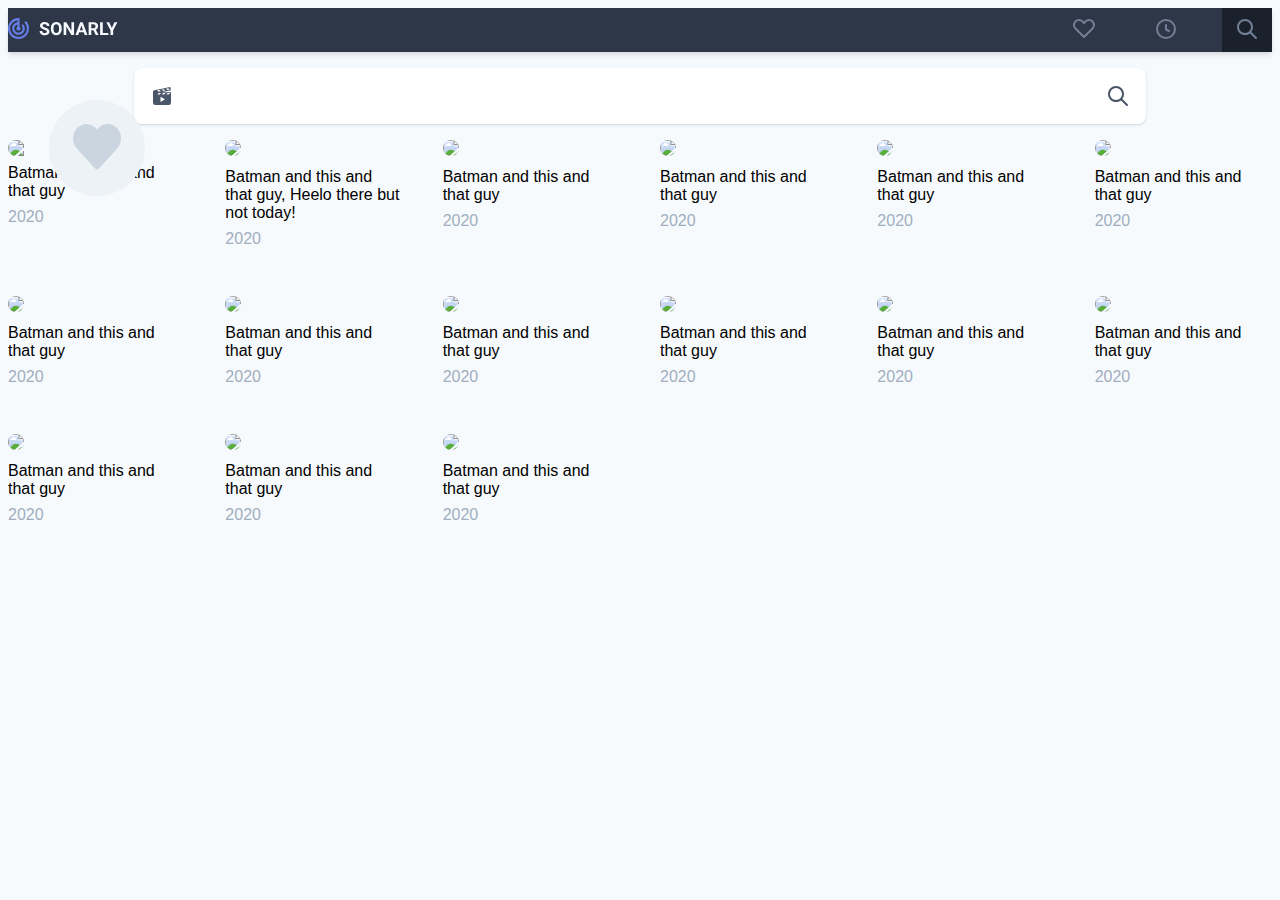
==== sonar/index.html @ 80300c85 "Add sonar" ====
<!DOCTYPE html>
  <html>

  <head>
    <meta charset="UTF-8" />
    <meta name="viewport" content="width=device-width" />
    <title>Sonar</title>
    <link rel="stylesheet" href="./style.css" type="text/css" media="screen" charset="utf-8">
    <link rel="stylesheet" href="https://cdnjs.cloudflare.com/ajax/libs/normalize/8.0.1/normalize.min.css" type="text/css" media="screen" charset="utf-8">

  </head>

  <body>

    <header class="header">
      <div class="logo"><svg width="128" height="21" fill="none" xmlns="http://www.w3.org/2000/svg">
          <path d="M38.778 13.643c0-.498-.175-.88-.527-1.143-.352-.27-.984-.55-1.898-.844-.915-.299-1.638-.591-2.171-.879-1.454-.785-2.18-1.842-2.18-3.173 0-.69.193-1.306.58-1.845.393-.545.952-.97 1.679-1.275.732-.304 1.552-.457 2.46-.457.915 0 1.73.167 2.444.501.715.328 1.269.794 1.661 1.398.399.603.598 1.289.598 2.056h-2.637c0-.586-.184-1.04-.554-1.362-.369-.328-.887-.492-1.555-.492-.645 0-1.146.138-1.503.413-.358.27-.536.627-.536 1.072 0 .416.208.765.624 1.046.422.281 1.04.545 1.854.791 1.5.451 2.593 1.01 3.279 1.679.685.668 1.028 1.5 1.028 2.496 0 1.107-.42 1.977-1.257 2.61-.838.627-1.966.94-3.384.94-.984 0-1.88-.178-2.69-.535-.808-.364-1.426-.859-1.854-1.486-.422-.627-.633-1.353-.633-2.18h2.646c0 1.413.844 2.119 2.531 2.119.627 0 1.116-.126 1.468-.378.352-.258.527-.615.527-1.072zm14.95-2.751c0 1.26-.222 2.364-.668 3.313-.445.95-1.083 1.682-1.916 2.197-.826.516-1.775.774-2.847.774-1.06 0-2.007-.255-2.839-.765-.832-.51-1.477-1.236-1.934-2.18-.457-.949-.688-2.039-.694-3.27v-.632c0-1.26.226-2.367.677-3.322.457-.961 1.099-1.696 1.925-2.206.832-.516 1.78-.774 2.847-.774s2.013.258 2.84.774c.831.51 1.473 1.245 1.924 2.206.457.955.685 2.06.685 3.313v.572zm-2.671-.58c0-1.342-.24-2.362-.721-3.06-.48-.696-1.166-1.045-2.057-1.045-.885 0-1.567.346-2.048 1.037-.48.686-.723 1.694-.729 3.024v.624c0 1.306.24 2.32.72 3.04.481.721 1.172 1.082 2.075 1.082.885 0 1.564-.346 2.039-1.037.474-.698.715-1.711.72-3.042v-.623zM66.05 17h-2.637l-5.133-8.42V17h-2.636V4.203h2.636l5.142 8.438V4.203h2.628V17zm9.685-2.637h-4.623L70.234 17h-2.803l4.763-12.797h2.444L79.428 17h-2.804l-.888-2.637zm-3.91-2.136h3.198l-1.608-4.79-1.59 4.79zm13.534.088h-2.1V17h-2.637V4.203h4.755c1.512 0 2.678.337 3.498 1.01.82.675 1.23 1.627 1.23 2.857 0 .873-.19 1.603-.57 2.189-.376.58-.947 1.043-1.715 1.389l2.769 5.229V17h-2.83l-2.4-4.685zm-2.1-2.135h2.127c.662 0 1.174-.167 1.538-.501.363-.34.545-.806.545-1.398 0-.603-.173-1.078-.519-1.424-.34-.345-.864-.518-1.573-.518H83.26v3.84zm11.496 4.702h5.598V17h-8.235V4.203h2.637v10.679zm9.07-4.913l2.663-5.766h2.883l-4.201 8.156V17h-2.681v-4.64l-4.2-8.157h2.891l2.645 5.766z" fill="#F7FAFC" />
          <path d="M17.924 3.076l-1.481 1.481A8.415 8.415 0 0118.9 10.5c0 4.641-3.759 8.4-8.4 8.4a8.398 8.398 0 01-8.4-8.4 8.388 8.388 0 017.35-8.326v2.12C6.468 4.8 4.2 7.383 4.2 10.5c0 3.476 2.824 6.3 6.3 6.3s6.3-2.825 6.3-6.3a6.241 6.241 0 00-1.848-4.452l-1.48 1.48A4.226 4.226 0 0114.7 10.5c0 2.32-1.88 4.2-4.2 4.2-2.32 0-4.2-1.88-4.2-4.2 0-1.953 1.344-3.58 3.15-4.053v2.247A2.079 2.079 0 008.4 10.5c0 1.155.945 2.1 2.1 2.1 1.155 0 2.1-.945 2.1-2.1 0-.777-.42-1.449-1.05-1.806V0H10.5C4.704 0 0 4.704 0 10.5S4.704 21 10.5 21 21 16.296 21 10.5c0-2.898-1.176-5.523-3.076-7.424z" fill="#667EEA" />
        </svg></div>
      <nav class="header-nav">
        <a class="header-nav_link" href="#" aria-lable="Go to favorites">
          <svg class="header-nav_link-svg" stroke="currentColor" viewBox="0 0 24 24" fill="none" xmlns="http://www.w3.org/2000/svg">
            <path d="M3.46448 5.45838C3.00018 5.92074 2.63188 6.46964 2.38061 7.07375C2.12933 7.67785 2 8.32533 2 8.9792C2 9.63308 2.12933 10.2806 2.38061 10.8847C2.63188 11.4888 3.00018 12.0377 3.46448 12.5L12 21L20.5355 12.5C21.4732 11.5662 22 10.2998 22 8.9792C22 7.65864 21.4732 6.39216 20.5355 5.45838C19.5978 4.5246 18.3261 4.00001 17 4.00001C15.6739 4.00001 14.4021 4.5246 13.4644 5.45838L12 6.91672L10.5356 5.45838C10.0713 4.99602 9.52008 4.62925 8.91345 4.37902C8.30682 4.12879 7.65664 4 7.00003 4C6.34341 4 5.69323 4.12879 5.0866 4.37902C4.47997 4.62925 3.92877 4.99602 3.46448 5.45838V5.45838Z" stroke-width="2" stroke-linecap="round" stroke-linejoin="round" />
          </svg>

        </a>
        <a class="header-nav_link" aria-label="Go to watch later" href="#">
          <svg class="header-nav_link-svg" stroke="currentColor" viewBox="0 0 24 24" fill="none" xmlns="http://www.w3.org/2000/svg">
            <path d="M12 22C16.9706 22 21 17.9706 21 13C21 8.02944 16.9706 4 12 4C7.02944 4 3 8.02944 3 13C3 17.9706 7.02944 22 12 22Z" stroke="currentColor" stroke-width="2" stroke-linecap="round" stroke-linejoin="round" />
            <path d="M12 9V13.5L15 15" stroke-width="2" stroke-linecap="round" stroke-linejoin="round" />
          </svg>

        </a>
        <a class="header-nav_link header-nav_link--active" aria-label="Go to search" href="#">
          <svg class="header-nav_link-svg" stroke="currentColor" viewBox="0 0 24 24" fill="none" xmlns="http://www.w3.org/2000/svg">
            <path d="M21 22L15 16L21 22ZM17 11C17 11.9193 16.8189 12.8295 16.4672 13.6788C16.1154 14.5281 15.5998 15.2997 14.9497 15.9497C14.2997 16.5998 13.5281 17.1154 12.6788 17.4672C11.8295 17.8189 10.9193 18 10 18C9.08075 18 8.1705 17.8189 7.32122 17.4672C6.47194 17.1154 5.70026 16.5998 5.05025 15.9497C4.40024 15.2997 3.88463 14.5281 3.53284 13.6788C3.18106 12.8295 3 11.9193 3 11C3 9.14348 3.7375 7.36301 5.05025 6.05025C6.36301 4.7375 8.14348 4 10 4C11.8565 4 13.637 4.7375 14.9497 6.05025C16.2625 7.36301 17 9.14348 17 11Z" stroke-width="2" stroke-linecap="round" stroke-linejoin="round" />
          </svg>
        </a>
      </nav>
    </header>

    <main class="main">
      <form class="search-wrapper" method="POST" onSubmit="">
        <svg class="search-svg" fill="none" xmlns="http://www.w3.org/2000/svg" viewBox="0 0 24 24">
          <path d="M11.45 8.25L21 6.281l-.006-.031L20.238 3 4.361 6.147A1.69 1.69 0 003 7.802V18.75A2.25 2.25 0 005.25 21h13.5A2.25 2.25 0 0021 18.75V8.25h-9.55zm6.633-3.932L19.88 5.52l-2.246.446-1.799-1.204 2.247-.445zm-4.424.877l1.8 1.204-2.245.446-1.801-1.205 2.246-.446zm-4.428.878l1.802 1.206-2.244.446-1.805-1.207 2.247-.445zM7.315 10.5L8.844 9h2.29l-1.529 1.5h-2.29zM10.5 18v-5.25l4.5 2.56L10.5 18zm3.62-7.5h-2.29L13.359 9h2.29l-1.529 1.5zm4.51 0h-2.291L17.868 9h2.29l-1.529 1.5z" fill="currentColor" />
        </svg>
        <input aria-label="search input" class="search__input" placeholer="Search Movies" />
        <button aria-label="search" class="search-icon">
          <svg class="search-svg" stroke="currentColor" viewBox="0 0 24 24" fill="none" xmlns="http://www.w3.org/2000/svg">
            <path d="M21 22L15 16L21 22ZM17 11C17 11.9193 16.8189 12.8295 16.4672 13.6788C16.1154 14.5281 15.5998 15.2997 14.9497 15.9497C14.2997 16.5998 13.5281 17.1154 12.6788 17.4672C11.8295 17.8189 10.9193 18 10 18C9.08075 18 8.1705 17.8189 7.32122 17.4672C6.47194 17.1154 5.70026 16.5998 5.05025 15.9497C4.40024 15.2997 3.88463 14.5281 3.53284 13.6788C3.18106 12.8295 3 11.9193 3 11C3 9.14348 3.7375 7.36301 5.05025 6.05025C6.36301 4.7375 8.14348 4 10 4C11.8565 4 13.637 4.7375 14.9497 6.05025C16.2625 7.36301 17 9.14348 17 11Z" stroke-width="2" stroke-linecap="round" stroke-linejoin="round" />
          </svg>
        </button>
      </form>
      </div>
      <div class="content-wrapper">
        <div class="movie">
          <div class="poster-wrapper">
            <button class="favorite-button">
              <svg class="favorite-svg" style="pointer-events: none;display: block;width: 100%;height: 100%;" stroke="currentColor" viewBox="0 0 24 24" fill="currentColor" xmlns="http://www.w3.org/2000/svg">
                <path d="M5.17159 5.28681C4.80015 5.69477 4.50551 6.1791 4.30449 6.71213C4.10346 7.24516 4 7.81646 4 8.39341C4 8.97036 4.10346 9.54167 4.30449 10.0747C4.50551 10.6077 4.80015 11.0921 5.17159 11.5L12 19L18.8284 11.5C19.5786 10.6761 20 9.55862 20 8.39341C20 7.22821 19.5786 6.11073 18.8284 5.28681C18.0783 4.46289 17.0609 4.00001 16 4.00001C14.9391 4.00001 13.9217 4.46289 13.1716 5.28681L12 6.57358L10.8285 5.28681C10.457 4.87884 10.0161 4.55522 9.53076 4.33443C9.04546 4.11364 8.52531 4 8.00002 4C7.47473 4 6.95458 4.11364 6.46928 4.33443C5.98398 4.55522 5.54302 4.87884 5.17159 5.28681V5.28681Z" stroke-width="2" stroke-linecap="round" stroke-linejoin="round" />
              </svg>
            </button>
            <img class="poster" src="https://image.tmdb.org/t/p/w220_and_h330_face/eiVQORVyVuNNZHPAELuWtlXoQsD.jpg">
          </div>
          <div class="title">Batman and this and that guy</div>
          <div class="year">2020</div>
        </div>

        <div class="movie"><img class="poster" src="https://image.tmdb.org/t/p/w220_and_h330_face/snGwr2gag4Fcgx2OGmH9otl6ofW.jpg" />
          <div class="title">Batman and this and that guy, Heelo there but not today!</div>
          <div class="year">2020</div>
        </div>
        <div class="movie"><img class="poster" src="https://image.tmdb.org/t/p/w220_and_h330_face/lQUFeo0oRvtiLKlT5zkQkuCW4jA.jpg" />
          <div class="title">Batman and this and that guy</div>
          <div class="year">2020</div>
        </div>
        <div class="movie"><img class="poster" src="https://image.tmdb.org/t/p/w220_and_h330_face/jKBjeXM7iBBV9UkUcOXx3m7FSHY.jpg" />
          <div class="title">Batman and this and that guy</div>
          <div class="year">2020</div>
        </div>
        <div class="movie"><img class="poster" src="https://image.tmdb.org/t/p/w220_and_h330_face/u9Dx7lzeXGrC3kMJuADi1Pkf7vE.jpg" />
          <div class="title">Batman and this and that guy</div>
          <div class="year">2020</div>
        </div>
        <div class="movie"><img class="poster" src="https://image.tmdb.org/t/p/w220_and_h330_face/xsC8E5ar8akYmdQ8H7zUux6ktG.jpg" />
          <div class="title">Batman and this and that guy</div>
          <div class="year">2020</div>
        </div>
        <div class="movie"><img class="poster" src="https://image.tmdb.org/t/p/w220_and_h330_face/r7JUBp8WyadE6AljspzF6mo5hmP.jpg" />
          <div class="title">Batman and this and that guy</div>
          <div class="year">2020</div>
        </div>
        <div class="movie"><img class="poster" src="https://image.tmdb.org/t/p/w220_and_h330_face/uVdxoD9kn28qC8VQiVA6Uif1QHl.jpg" />
          <div class="title">Batman and this and that guy</div>
          <div class="year">2020</div>
        </div>
        <div class="movie"><img class="poster" src="https://image.tmdb.org/t/p/w220_and_h330_face/iOeZoII7dEQ16DMkXXHnBMTgiVI.jpg" />
          <div class="title">Batman and this and that guy</div>
          <div class="year">2020</div>
        </div>
        <div class="movie"><img class="poster" src="https://image.tmdb.org/t/p/w220_and_h330_face/eyZB1w6lmG6dKqGWFOviMcG0hwA.jpg" />
          <div class="title">Batman and this and that guy</div>
          <div class="year">2020</div>
        </div>
        <div class="movie"><img class="poster" src="https://image.tmdb.org/t/p/w220_and_h330_face/lBvZFi0ak6N1eaQ1VL5yO8scBWU.jpg" />
          <div class="title">Batman and this and that guy</div>
          <div class="year">2020</div>
        </div>
        <div class="movie"><img class="poster" src="https://image.tmdb.org/t/p/w220_and_h330_face/8uKIqZBXfxhflenI2LkNZIHUp7I.jpg" />
          <div class="title">Batman and this and that guy</div>
          <div class="year">2020</div>
        </div>
        <div class="movie"><img class="poster" src="https://image.tmdb.org/t/p/w220_and_h330_face/mLZRhulJcDsxZWTdfx0trtk6y07.jpg" />
          <div class="title">Batman and this and that guy</div>
          <div class="year">2020</div>
        </div>
        <div class="movie"><img class="poster" src="https://image.tmdb.org/t/p/w220_and_h330_face/cIpswPrdfDhDZyOibu4rBpv6g6j.jpg" />
          <div class="title">Batman and this and that guy</div>
          <div class="year">2020</div>
        </div>
        <div class="movie"><img class="poster" src="https://image.tmdb.org/t/p/w220_and_h330_face/bAM1hVZEQRo1ZujryQ47bOtxEe8.jpg" />
          <div class="title">Batman and this and that guy</div>
          <div class="year">2020</div>
        </div>

      </div>
    </main>
  </body>

  </html>
---- sonar/style.css ----
* {
  box-sizing: border-box;
}

*:after,
*:before {
  box-sizing: inherite;
}

:root {
  --pink-600: #d53f8c;
  --gray-100: #f7fafc;
  --gray-200: #edf2f7;
  --gray-300: #e2e8f0;
  --gray-400: #cbd5e0;
  --gray-500: #a0aec0;
  --gray-600: #718096;
  --gray-700: #4a5568;
  --gray-800: #2d3748;
  --gray-900: #1a202c;
  --shadow: 0 1px 3px 0 rgba(0, 0, 0, 0.1), 0 1px 2px 0 rgba(0, 0, 0, 0.06);
  --shadow-md: 0 4px 6px -1px rgba(0, 0, 0, 0.1),
    0 2px 4px -1px rgba(0, 0, 0, 0.06);
}

.header {
  display: flex;
  justify-content: space-between;
  align-items: center;
  box-shadow: var(--shadow-md);
  background-color: var(--gray-800);
  min-width: 260px;
}

.header-nav {
  display: flex;
  align-items: center;
}

.header-nav > * + * {
  margin-left: 2rem;
}

.header-nav_link-svg {
  height: 1.5rem;
  width: 1.5rem;
}

.header-nav_link {
  color: var(--gray-600);
  padding: 0.5rem 0.8rem;
}
.header-nav_link:hover {
  color: var(--gray-700);
}

.header-nav_link--active {
  background-color: var(--gray-900);
}

.main > * {
  margin-top: 1rem !important;
}

body {
  background-color: var(--gray-100);
  font-family: sans-serif;
}

.search-wrapper button {
  border: 0;
  padding: 0;
  margin: 0;
  background: none;
  cursor: pointer;
}

.search-wrapper {
  font-size: 1.25rem;
  color: var(--gray-700);
  position: relative;
  height: 3.5rem;
  width: 80%;
  display: flex;
  justify-content: space-between;
  align-items: center;
  margin: 0 auto;
  border-radius: 10px;
}

.search__input {
  position: absolute;
  transition: box-shadow 0.2s;
  border-radius: 0.5rem;
  box-shadow: var(--shadow);
  outline: none;
  border: none;
  width: 100%;
  height: 100%;
  padding: 0 3rem;
}
.search__input:focus {
  box-shadow: 0 0 0 1.5px rgba(66, 153, 225, 0.5);
}

.search-svg {
  z-index: 99;
  flex-shrink: 0;
  margin: 0 1rem;
  width: 1.5rem;
  height: 1.5rem;
  color: var(--gray-700);
}

.search-icon,
.search-buttons {
  z-index: 10;
}

.content-wrapper {
  display: grid;
  grid-template-columns: repeat(auto-fill, minmax(170px, 1fr));
  grid-column-gap: 2.5rem;
  grid-row-gap: 3rem;
}

.poster {
  border-radius: 1.25rem;
  width: 100%;
}

.movie > * + * {
  margin-top: 0.5rem;
}

.year {
  color: var(--gray-500);
}

.poster-wrapper {
  color: var(--gray-500);
  position: relative;
  display: flex;
  justify-content: center;
  align-items: center;
}

.favorite-svg {
  transition: color 0.6s;
}

.favorite-button {
  color: var(--gray-400);
  width: 6rem;
  padding: 1rem;
  background-color: var(--gray-200);
  position: absolute;
  border-radius: 9999px;
  border: none;
  cursor: pointer;
  outline: none;
}
.favorite-button:focus {
  box-shadow: 0 0 0 2px rgba(66, 153, 225, 0.5);
}

.favorite-button:hover {
  color: var(--pink-600);
}
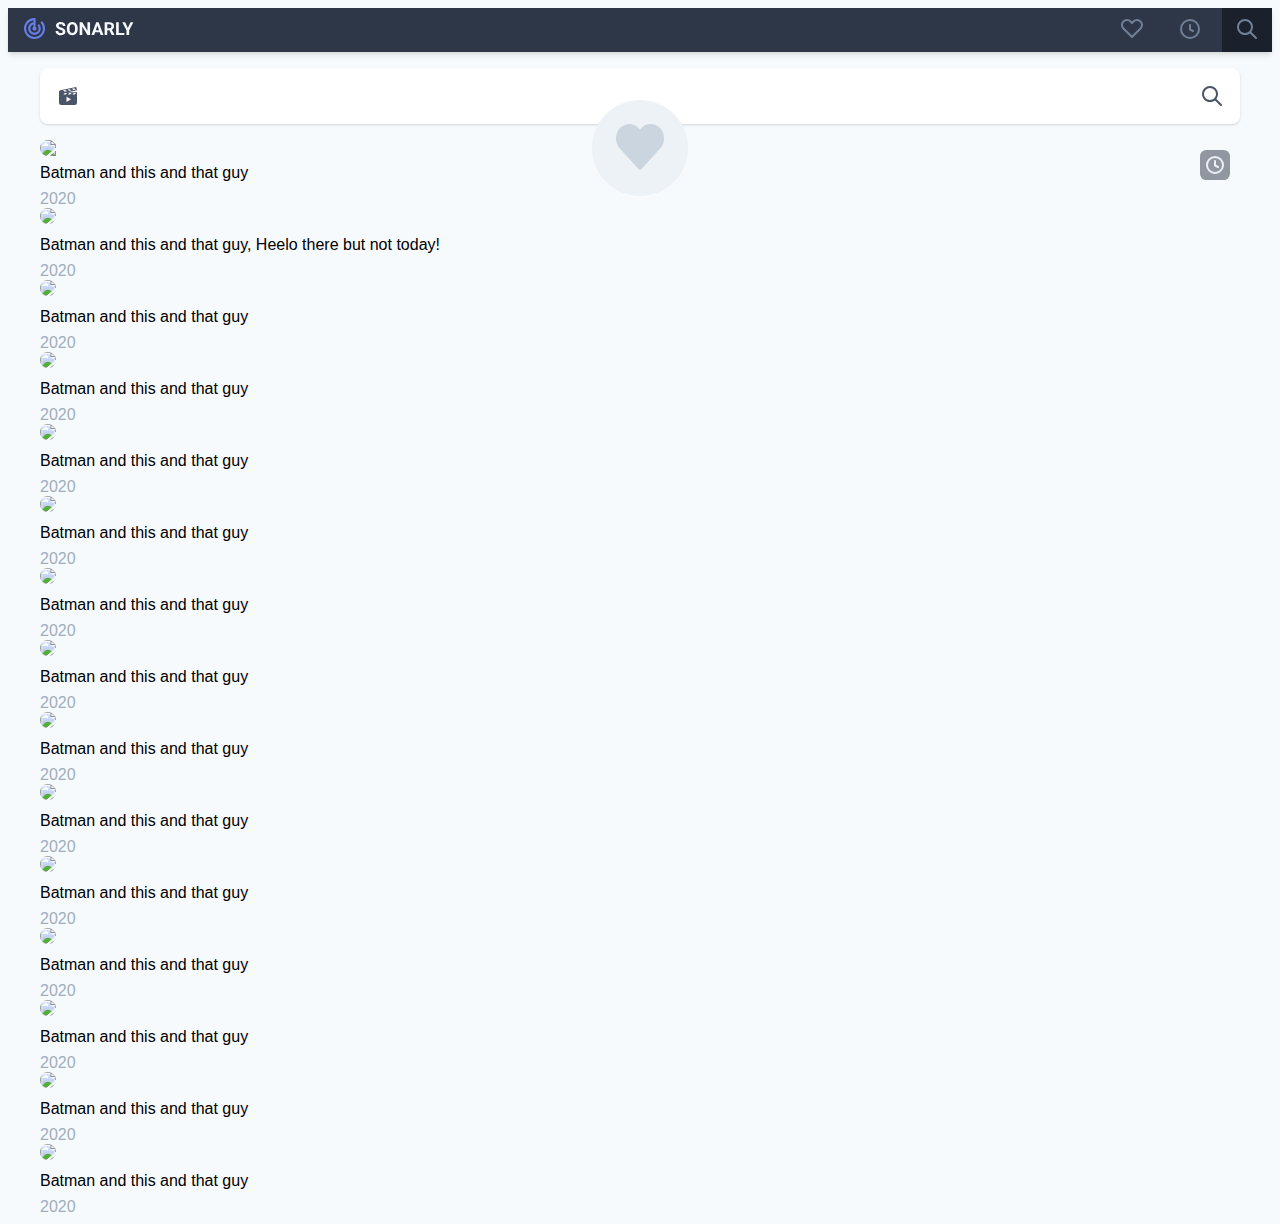
==== commit 84a82943: "Add container to sonar" ====
--- a/sonar/index.html
+++ b/sonar/index.html
@@ -11,7 +11,6 @@
   </head>
 
   <body>
-
     <header class="header">
       <div class="logo"><svg width="128" height="21" fill="none" xmlns="http://www.w3.org/2000/svg">
           <path d="M38.778 13.643c0-.498-.175-.88-.527-1.143-.352-.27-.984-.55-1.898-.844-.915-.299-1.638-.591-2.171-.879-1.454-.785-2.18-1.842-2.18-3.173 0-.69.193-1.306.58-1.845.393-.545.952-.97 1.679-1.275.732-.304 1.552-.457 2.46-.457.915 0 1.73.167 2.444.501.715.328 1.269.794 1.661 1.398.399.603.598 1.289.598 2.056h-2.637c0-.586-.184-1.04-.554-1.362-.369-.328-.887-.492-1.555-.492-.645 0-1.146.138-1.503.413-.358.27-.536.627-.536 1.072 0 .416.208.765.624 1.046.422.281 1.04.545 1.854.791 1.5.451 2.593 1.01 3.279 1.679.685.668 1.028 1.5 1.028 2.496 0 1.107-.42 1.977-1.257 2.61-.838.627-1.966.94-3.384.94-.984 0-1.88-.178-2.69-.535-.808-.364-1.426-.859-1.854-1.486-.422-.627-.633-1.353-.633-2.18h2.646c0 1.413.844 2.119 2.531 2.119.627 0 1.116-.126 1.468-.378.352-.258.527-.615.527-1.072zm14.95-2.751c0 1.26-.222 2.364-.668 3.313-.445.95-1.083 1.682-1.916 2.197-.826.516-1.775.774-2.847.774-1.06 0-2.007-.255-2.839-.765-.832-.51-1.477-1.236-1.934-2.18-.457-.949-.688-2.039-.694-3.27v-.632c0-1.26.226-2.367.677-3.322.457-.961 1.099-1.696 1.925-2.206.832-.516 1.78-.774 2.847-.774s2.013.258 2.84.774c.831.51 1.473 1.245 1.924 2.206.457.955.685 2.06.685 3.313v.572zm-2.671-.58c0-1.342-.24-2.362-.721-3.06-.48-.696-1.166-1.045-2.057-1.045-.885 0-1.567.346-2.048 1.037-.48.686-.723 1.694-.729 3.024v.624c0 1.306.24 2.32.72 3.04.481.721 1.172 1.082 2.075 1.082.885 0 1.564-.346 2.039-1.037.474-.698.715-1.711.72-3.042v-.623zM66.05 17h-2.637l-5.133-8.42V17h-2.636V4.203h2.636l5.142 8.438V4.203h2.628V17zm9.685-2.637h-4.623L70.234 17h-2.803l4.763-12.797h2.444L79.428 17h-2.804l-.888-2.637zm-3.91-2.136h3.198l-1.608-4.79-1.59 4.79zm13.534.088h-2.1V17h-2.637V4.203h4.755c1.512 0 2.678.337 3.498 1.01.82.675 1.23 1.627 1.23 2.857 0 .873-.19 1.603-.57 2.189-.376.58-.947 1.043-1.715 1.389l2.769 5.229V17h-2.83l-2.4-4.685zm-2.1-2.135h2.127c.662 0 1.174-.167 1.538-.501.363-.34.545-.806.545-1.398 0-.603-.173-1.078-.519-1.424-.34-.345-.864-.518-1.573-.518H83.26v3.84zm11.496 4.702h5.598V17h-8.235V4.203h2.637v10.679zm9.07-4.913l2.663-5.766h2.883l-4.201 8.156V17h-2.681v-4.64l-4.2-8.157h2.891l2.645 5.766z" fill="#F7FAFC" />
@@ -39,91 +38,102 @@
       </nav>
     </header>
 
+
     <main class="main">
-      <form class="search-wrapper" method="POST" onSubmit="">
-        <svg class="search-svg" fill="none" xmlns="http://www.w3.org/2000/svg" viewBox="0 0 24 24">
-          <path d="M11.45 8.25L21 6.281l-.006-.031L20.238 3 4.361 6.147A1.69 1.69 0 003 7.802V18.75A2.25 2.25 0 005.25 21h13.5A2.25 2.25 0 0021 18.75V8.25h-9.55zm6.633-3.932L19.88 5.52l-2.246.446-1.799-1.204 2.247-.445zm-4.424.877l1.8 1.204-2.245.446-1.801-1.205 2.246-.446zm-4.428.878l1.802 1.206-2.244.446-1.805-1.207 2.247-.445zM7.315 10.5L8.844 9h2.29l-1.529 1.5h-2.29zM10.5 18v-5.25l4.5 2.56L10.5 18zm3.62-7.5h-2.29L13.359 9h2.29l-1.529 1.5zm4.51 0h-2.291L17.868 9h2.29l-1.529 1.5z" fill="currentColor" />
-        </svg>
-        <input aria-label="search input" class="search__input" placeholer="Search Movies" />
-        <button aria-label="search" class="search-icon">
-          <svg class="search-svg" stroke="currentColor" viewBox="0 0 24 24" fill="none" xmlns="http://www.w3.org/2000/svg">
-            <path d="M21 22L15 16L21 22ZM17 11C17 11.9193 16.8189 12.8295 16.4672 13.6788C16.1154 14.5281 15.5998 15.2997 14.9497 15.9497C14.2997 16.5998 13.5281 17.1154 12.6788 17.4672C11.8295 17.8189 10.9193 18 10 18C9.08075 18 8.1705 17.8189 7.32122 17.4672C6.47194 17.1154 5.70026 16.5998 5.05025 15.9497C4.40024 15.2997 3.88463 14.5281 3.53284 13.6788C3.18106 12.8295 3 11.9193 3 11C3 9.14348 3.7375 7.36301 5.05025 6.05025C6.36301 4.7375 8.14348 4 10 4C11.8565 4 13.637 4.7375 14.9497 6.05025C16.2625 7.36301 17 9.14348 17 11Z" stroke-width="2" stroke-linecap="round" stroke-linejoin="round" />
+      <div class="container">
+        <form class="search-wrapper" method="POST" onSubmit="">
+          <svg class="search-svg" fill="none" xmlns="http://www.w3.org/2000/svg" viewBox="0 0 24 24">
+            <path d="M11.45 8.25L21 6.281l-.006-.031L20.238 3 4.361 6.147A1.69 1.69 0 003 7.802V18.75A2.25 2.25 0 005.25 21h13.5A2.25 2.25 0 0021 18.75V8.25h-9.55zm6.633-3.932L19.88 5.52l-2.246.446-1.799-1.204 2.247-.445zm-4.424.877l1.8 1.204-2.245.446-1.801-1.205 2.246-.446zm-4.428.878l1.802 1.206-2.244.446-1.805-1.207 2.247-.445zM7.315 10.5L8.844 9h2.29l-1.529 1.5h-2.29zM10.5 18v-5.25l4.5 2.56L10.5 18zm3.62-7.5h-2.29L13.359 9h2.29l-1.529 1.5zm4.51 0h-2.291L17.868 9h2.29l-1.529 1.5z" fill="currentColor" />
           </svg>
-        </button>
-      </form>
+          <input aria-label="search input" class="search__input" placeholer="Search Movies" />
+          <button aria-label="search" class="search-icon">
+            <svg class="search-svg" stroke="currentColor" viewBox="0 0 24 24" fill="none" xmlns="http://www.w3.org/2000/svg">
+              <path d="M21 22L15 16L21 22ZM17 11C17 11.9193 16.8189 12.8295 16.4672 13.6788C16.1154 14.5281 15.5998 15.2997 14.9497 15.9497C14.2997 16.5998 13.5281 17.1154 12.6788 17.4672C11.8295 17.8189 10.9193 18 10 18C9.08075 18 8.1705 17.8189 7.32122 17.4672C6.47194 17.1154 5.70026 16.5998 5.05025 15.9497C4.40024 15.2997 3.88463 14.5281 3.53284 13.6788C3.18106 12.8295 3 11.9193 3 11C3 9.14348 3.7375 7.36301 5.05025 6.05025C6.36301 4.7375 8.14348 4 10 4C11.8565 4 13.637 4.7375 14.9497 6.05025C16.2625 7.36301 17 9.14348 17 11Z" stroke-width="2" stroke-linecap="round" stroke-linejoin="round" />
+            </svg>
+          </button>
+        </form>
       </div>
-      <div class="content-wrapper">
-        <div class="movie">
-          <div class="poster-wrapper">
-            <button class="favorite-button">
-              <svg class="favorite-svg" style="pointer-events: none;display: block;width: 100%;height: 100%;" stroke="currentColor" viewBox="0 0 24 24" fill="currentColor" xmlns="http://www.w3.org/2000/svg">
-                <path d="M5.17159 5.28681C4.80015 5.69477 4.50551 6.1791 4.30449 6.71213C4.10346 7.24516 4 7.81646 4 8.39341C4 8.97036 4.10346 9.54167 4.30449 10.0747C4.50551 10.6077 4.80015 11.0921 5.17159 11.5L12 19L18.8284 11.5C19.5786 10.6761 20 9.55862 20 8.39341C20 7.22821 19.5786 6.11073 18.8284 5.28681C18.0783 4.46289 17.0609 4.00001 16 4.00001C14.9391 4.00001 13.9217 4.46289 13.1716 5.28681L12 6.57358L10.8285 5.28681C10.457 4.87884 10.0161 4.55522 9.53076 4.33443C9.04546 4.11364 8.52531 4 8.00002 4C7.47473 4 6.95458 4.11364 6.46928 4.33443C5.98398 4.55522 5.54302 4.87884 5.17159 5.28681V5.28681Z" stroke-width="2" stroke-linecap="round" stroke-linejoin="round" />
-              </svg>
-            </button>
-            <img class="poster" src="https://image.tmdb.org/t/p/w220_and_h330_face/eiVQORVyVuNNZHPAELuWtlXoQsD.jpg">
+      <div>
+        <div class="container">
+          <div class="content-wrapper">
+            <div class="movie">
+              <div class="poster-wrapper">
+                <button class="favorite-button">
+                  <svg class="favorite-svg" style="pointer-events: none;display: block;width: 100%;height: 100%;" stroke="currentColor" viewBox="0 0 24 24" fill="currentColor" xmlns="http://www.w3.org/2000/svg">
+                    <path d="M5.17159 5.28681C4.80015 5.69477 4.50551 6.1791 4.30449 6.71213C4.10346 7.24516 4 7.81646 4 8.39341C4 8.97036 4.10346 9.54167 4.30449 10.0747C4.50551 10.6077 4.80015 11.0921 5.17159 11.5L12 19L18.8284 11.5C19.5786 10.6761 20 9.55862 20 8.39341C20 7.22821 19.5786 6.11073 18.8284 5.28681C18.0783 4.46289 17.0609 4.00001 16 4.00001C14.9391 4.00001 13.9217 4.46289 13.1716 5.28681L12 6.57358L10.8285 5.28681C10.457 4.87884 10.0161 4.55522 9.53076 4.33443C9.04546 4.11364 8.52531 4 8.00002 4C7.47473 4 6.95458 4.11364 6.46928 4.33443C5.98398 4.55522 5.54302 4.87884 5.17159 5.28681V5.28681Z" stroke-width="2" stroke-linecap="round" stroke-linejoin="round" />
+                  </svg>
+                </button>
+                <button class="history-button">
+                  <svg class="history-button-svg" xmlns="http://www.w3.org/2000/svg" style="display:block" fill="none" viewBox="0 0 24 24">
+                    <path stroke="currentColor" stroke-linecap="round" stroke-linejoin="round" stroke-width="2" d="M12 20a8 8 0 100-16 8 8 0 000 16z" />
+                    <path stroke="currentColor" stroke-linecap="round" stroke-linejoin="round" stroke-width="2" d="M12 8v4.5l3 1.5" />
+                  </svg>
+                </button>
+                <img class="poster" src="https://image.tmdb.org/t/p/w220_and_h330_face/eiVQORVyVuNNZHPAELuWtlXoQsD.jpg">
+              </div>
+              <div class="title">Batman and this and that guy</div>
+              <div class="year">2020</div>
+            </div>
+
+            <div class="movie"><img class="poster" src="https://image.tmdb.org/t/p/w220_and_h330_face/snGwr2gag4Fcgx2OGmH9otl6ofW.jpg" />
+              <div class="title">Batman and this and that guy, Heelo there but not today!</div>
+              <div class="year">2020</div>
+            </div>
+            <div class="movie"><img class="poster" src="https://image.tmdb.org/t/p/w220_and_h330_face/lQUFeo0oRvtiLKlT5zkQkuCW4jA.jpg" />
+              <div class="title">Batman and this and that guy</div>
+              <div class="year">2020</div>
+            </div>
+            <div class="movie"><img class="poster" src="https://image.tmdb.org/t/p/w220_and_h330_face/jKBjeXM7iBBV9UkUcOXx3m7FSHY.jpg" />
+              <div class="title">Batman and this and that guy</div>
+              <div class="year">2020</div>
+            </div>
+            <div class="movie"><img class="poster" src="https://image.tmdb.org/t/p/w220_and_h330_face/u9Dx7lzeXGrC3kMJuADi1Pkf7vE.jpg" />
+              <div class="title">Batman and this and that guy</div>
+              <div class="year">2020</div>
+            </div>
+            <div class="movie"><img class="poster" src="https://image.tmdb.org/t/p/w220_and_h330_face/xsC8E5ar8akYmdQ8H7zUux6ktG.jpg" />
+              <div class="title">Batman and this and that guy</div>
+              <div class="year">2020</div>
+            </div>
+            <div class="movie"><img class="poster" src="https://image.tmdb.org/t/p/w220_and_h330_face/r7JUBp8WyadE6AljspzF6mo5hmP.jpg" />
+              <div class="title">Batman and this and that guy</div>
+              <div class="year">2020</div>
+            </div>
+            <div class="movie"><img class="poster" src="https://image.tmdb.org/t/p/w220_and_h330_face/uVdxoD9kn28qC8VQiVA6Uif1QHl.jpg" />
+              <div class="title">Batman and this and that guy</div>
+              <div class="year">2020</div>
+            </div>
+            <div class="movie"><img class="poster" src="https://image.tmdb.org/t/p/w220_and_h330_face/iOeZoII7dEQ16DMkXXHnBMTgiVI.jpg" />
+              <div class="title">Batman and this and that guy</div>
+              <div class="year">2020</div>
+            </div>
+            <div class="movie"><img class="poster" src="https://image.tmdb.org/t/p/w220_and_h330_face/eyZB1w6lmG6dKqGWFOviMcG0hwA.jpg" />
+              <div class="title">Batman and this and that guy</div>
+              <div class="year">2020</div>
+            </div>
+            <div class="movie"><img class="poster" src="https://image.tmdb.org/t/p/w220_and_h330_face/lBvZFi0ak6N1eaQ1VL5yO8scBWU.jpg" />
+              <div class="title">Batman and this and that guy</div>
+              <div class="year">2020</div>
+            </div>
+            <div class="movie"><img class="poster" src="https://image.tmdb.org/t/p/w220_and_h330_face/8uKIqZBXfxhflenI2LkNZIHUp7I.jpg" />
+              <div class="title">Batman and this and that guy</div>
+              <div class="year">2020</div>
+            </div>
+            <div class="movie"><img class="poster" src="https://image.tmdb.org/t/p/w220_and_h330_face/mLZRhulJcDsxZWTdfx0trtk6y07.jpg" />
+              <div class="title">Batman and this and that guy</div>
+              <div class="year">2020</div>
+            </div>
+            <div class="movie"><img class="poster" src="https://image.tmdb.org/t/p/w220_and_h330_face/cIpswPrdfDhDZyOibu4rBpv6g6j.jpg" />
+              <div class="title">Batman and this and that guy</div>
+              <div class="year">2020</div>
+            </div>
+            <div class="movie"><img class="poster" src="https://image.tmdb.org/t/p/w220_and_h330_face/bAM1hVZEQRo1ZujryQ47bOtxEe8.jpg" />
+              <div class="title">Batman and this and that guy</div>
+              <div class="year">2020</div>
+            </div>
+
           </div>
-          <div class="title">Batman and this and that guy</div>
-          <div class="year">2020</div>
         </div>
-
-        <div class="movie"><img class="poster" src="https://image.tmdb.org/t/p/w220_and_h330_face/snGwr2gag4Fcgx2OGmH9otl6ofW.jpg" />
-          <div class="title">Batman and this and that guy, Heelo there but not today!</div>
-          <div class="year">2020</div>
-        </div>
-        <div class="movie"><img class="poster" src="https://image.tmdb.org/t/p/w220_and_h330_face/lQUFeo0oRvtiLKlT5zkQkuCW4jA.jpg" />
-          <div class="title">Batman and this and that guy</div>
-          <div class="year">2020</div>
-        </div>
-        <div class="movie"><img class="poster" src="https://image.tmdb.org/t/p/w220_and_h330_face/jKBjeXM7iBBV9UkUcOXx3m7FSHY.jpg" />
-          <div class="title">Batman and this and that guy</div>
-          <div class="year">2020</div>
-        </div>
-        <div class="movie"><img class="poster" src="https://image.tmdb.org/t/p/w220_and_h330_face/u9Dx7lzeXGrC3kMJuADi1Pkf7vE.jpg" />
-          <div class="title">Batman and this and that guy</div>
-          <div class="year">2020</div>
-        </div>
-        <div class="movie"><img class="poster" src="https://image.tmdb.org/t/p/w220_and_h330_face/xsC8E5ar8akYmdQ8H7zUux6ktG.jpg" />
-          <div class="title">Batman and this and that guy</div>
-          <div class="year">2020</div>
-        </div>
-        <div class="movie"><img class="poster" src="https://image.tmdb.org/t/p/w220_and_h330_face/r7JUBp8WyadE6AljspzF6mo5hmP.jpg" />
-          <div class="title">Batman and this and that guy</div>
-          <div class="year">2020</div>
-        </div>
-        <div class="movie"><img class="poster" src="https://image.tmdb.org/t/p/w220_and_h330_face/uVdxoD9kn28qC8VQiVA6Uif1QHl.jpg" />
-          <div class="title">Batman and this and that guy</div>
-          <div class="year">2020</div>
-        </div>
-        <div class="movie"><img class="poster" src="https://image.tmdb.org/t/p/w220_and_h330_face/iOeZoII7dEQ16DMkXXHnBMTgiVI.jpg" />
-          <div class="title">Batman and this and that guy</div>
-          <div class="year">2020</div>
-        </div>
-        <div class="movie"><img class="poster" src="https://image.tmdb.org/t/p/w220_and_h330_face/eyZB1w6lmG6dKqGWFOviMcG0hwA.jpg" />
-          <div class="title">Batman and this and that guy</div>
-          <div class="year">2020</div>
-        </div>
-        <div class="movie"><img class="poster" src="https://image.tmdb.org/t/p/w220_and_h330_face/lBvZFi0ak6N1eaQ1VL5yO8scBWU.jpg" />
-          <div class="title">Batman and this and that guy</div>
-          <div class="year">2020</div>
-        </div>
-        <div class="movie"><img class="poster" src="https://image.tmdb.org/t/p/w220_and_h330_face/8uKIqZBXfxhflenI2LkNZIHUp7I.jpg" />
-          <div class="title">Batman and this and that guy</div>
-          <div class="year">2020</div>
-        </div>
-        <div class="movie"><img class="poster" src="https://image.tmdb.org/t/p/w220_and_h330_face/mLZRhulJcDsxZWTdfx0trtk6y07.jpg" />
-          <div class="title">Batman and this and that guy</div>
-          <div class="year">2020</div>
-        </div>
-        <div class="movie"><img class="poster" src="https://image.tmdb.org/t/p/w220_and_h330_face/cIpswPrdfDhDZyOibu4rBpv6g6j.jpg" />
-          <div class="title">Batman and this and that guy</div>
-          <div class="year">2020</div>
-        </div>
-        <div class="movie"><img class="poster" src="https://image.tmdb.org/t/p/w220_and_h330_face/bAM1hVZEQRo1ZujryQ47bOtxEe8.jpg" />
-          <div class="title">Batman and this and that guy</div>
-          <div class="year">2020</div>
-        </div>
-
-      </div>
     </main>
   </body>
 
--- a/sonar/style.css
+++ b/sonar/style.css
@@ -38,7 +38,7 @@
 }
 
 .header-nav > * + * {
-  margin-left: 2rem;
+  margin-left: 0.5rem;
 }
 
 .header-nav_link-svg {
@@ -49,9 +49,9 @@
 .header-nav_link {
   color: var(--gray-600);
   padding: 0.5rem 0.8rem;
-}
-.header-nav_link:hover {
-  color: var(--gray-700);
+  &:hover {
+    color: var(--gray-700);
+  }
 }
 
 .header-nav_link--active {
@@ -61,12 +61,13 @@
 .main > * {
   margin-top: 1rem !important;
 }
-
+.logo {
+  padding-left: 1rem;
+}
 body {
   background-color: var(--gray-100);
   font-family: sans-serif;
 }
-
 .search-wrapper button {
   border: 0;
   padding: 0;
@@ -74,13 +75,11 @@
   background: none;
   cursor: pointer;
 }
-
 .search-wrapper {
   font-size: 1.25rem;
   color: var(--gray-700);
   position: relative;
   height: 3.5rem;
-  width: 80%;
   display: flex;
   justify-content: space-between;
   align-items: center;
@@ -93,14 +92,14 @@
   transition: box-shadow 0.2s;
   border-radius: 0.5rem;
   box-shadow: var(--shadow);
+  &:focus {
+    box-shadow: 0 0 0 1.5px rgba(66, 153, 225, 0.5);
+  }
   outline: none;
   border: none;
   width: 100%;
   height: 100%;
   padding: 0 3rem;
-}
-.search__input:focus {
-  box-shadow: 0 0 0 1.5px rgba(66, 153, 225, 0.5);
 }
 
 .search-svg {
@@ -117,6 +116,7 @@
   z-index: 10;
 }
 
+// content
 .content-wrapper {
   display: grid;
   grid-template-columns: repeat(auto-fill, minmax(170px, 1fr));
@@ -128,7 +128,6 @@
   border-radius: 1.25rem;
   width: 100%;
 }
-
 .movie > * + * {
   margin-top: 0.5rem;
 }
@@ -159,11 +158,72 @@
   border: none;
   cursor: pointer;
   outline: none;
-}
-.favorite-button:focus {
-  box-shadow: 0 0 0 2px rgba(66, 153, 225, 0.5);
+  &:focus {
+    box-shadow: 0 0 0 2px rgba(66, 153, 225, 0.5);    
+  }
+  
 }
 
 .favorite-button:hover {
   color: var(--pink-600);
 }
+
+.history-button {
+  opacity: .5;
+  position: absolute;
+  top: 10px;
+  right: 10px;
+  outline: none;
+  padding: 0.2rem;
+  margin: 0;
+  color: var(--gray-300);
+  border: none;
+  border-radius: 0.4rem;
+  cursor: pointer;
+  transition: opacity 0.2s;
+  background-color: var(--gray-800);
+  &:hover {
+    opacity: 1;
+  }
+  &:focus {
+    box-shadow: 0 0 0 1px rgba(66, 153, 225, 0.5);    
+  }
+  &:active {
+    background-color: var(--gray-900);
+  }
+}
+
+.history-button-svg {
+  width: 1.5rem;
+}
+
+
+.container {
+  width: 100%;
+  padding: 0 2rem;
+  margin: 0 auto;
+}
+
+@media (min-width: 640px) {
+  .container {
+    max-width: 640px;
+  }
+}
+
+@media (min-width: 768px) {
+  .container {
+    max-width: 768px;
+  }
+}
+
+@media (min-width: 1024px) {
+  .container {
+    max-width: 1024px;
+  }
+}
+
+@media (min-width: 1280px) {
+  .container {
+    max-width: 1280px;
+  }
+}
